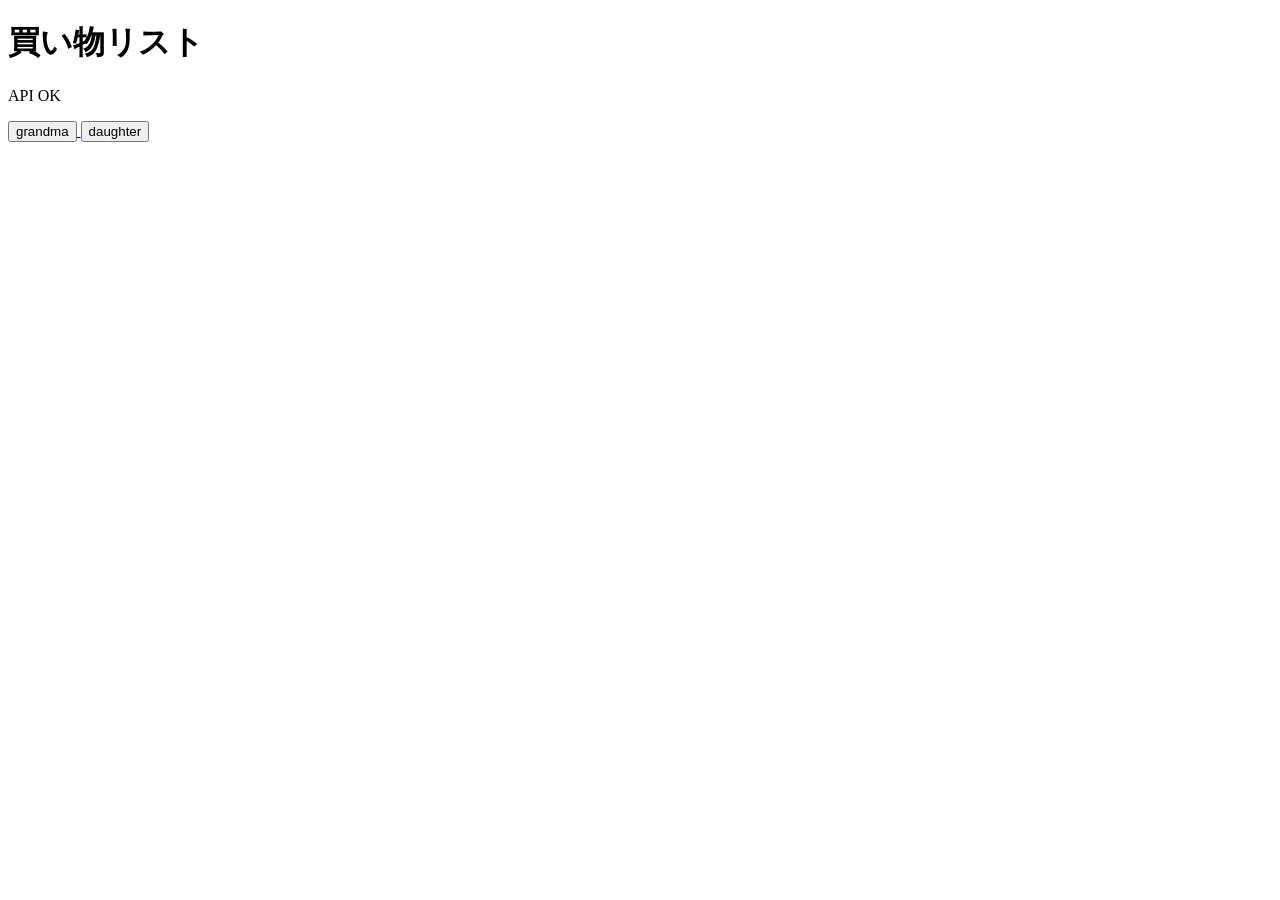
==== templates/index.html @ 7cca9807 "0814フロントエンド始める" ====
<!DOCTYPE html>
<html lang="ja">
    <head>
        <meta charset="UTF-8">
        <title>買い物リスト</title>
    </head>

    <body>
        <h1>買い物リスト</h1>
        <p>API OK</p>
        <a href="/grandma">
            <button>grandma</button>
        </a>
        
        <a href="/daughter">
            <button>daughter</button>
        </a>
    </body>
</html>
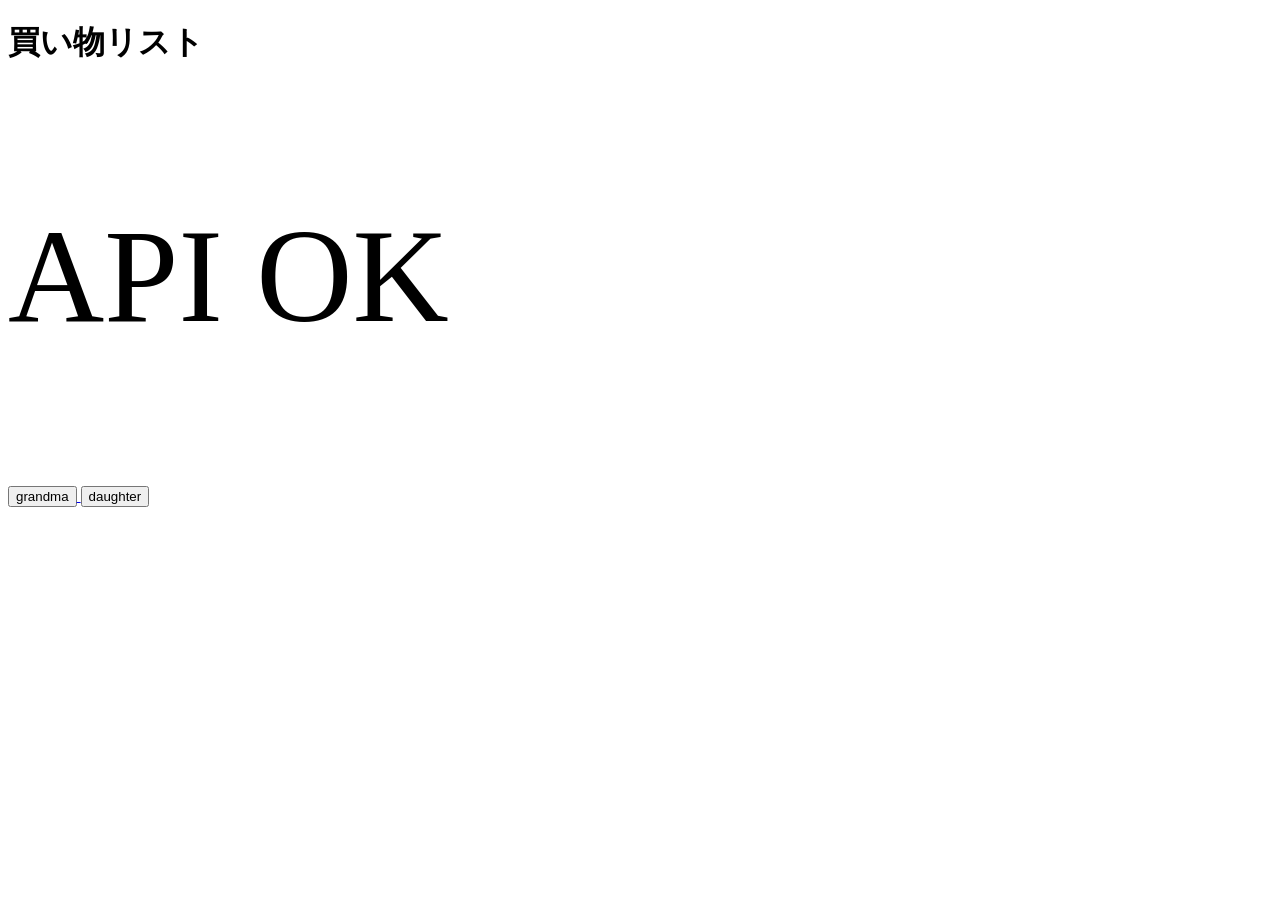
==== commit 5e644b59: "0815CSS連携完了" ====
--- a/templates/index.html
+++ b/templates/index.html
@@ -3,11 +3,12 @@
     <head>
         <meta charset="UTF-8">
         <title>買い物リスト</title>
+        <link rel="stylesheet" href="/static/style.css">
     </head>
 
     <body>
         <h1>買い物リスト</h1>
-        <p>API OK</p>
+        <p class="APIOK">API OK</p>
         <a href="/grandma">
             <button>grandma</button>
         </a>
--- a/static/style.css
+++ b/static/style.css
@@ -0,0 +1,3 @@
+.APIOK {
+    font-size: 100pt;
+}
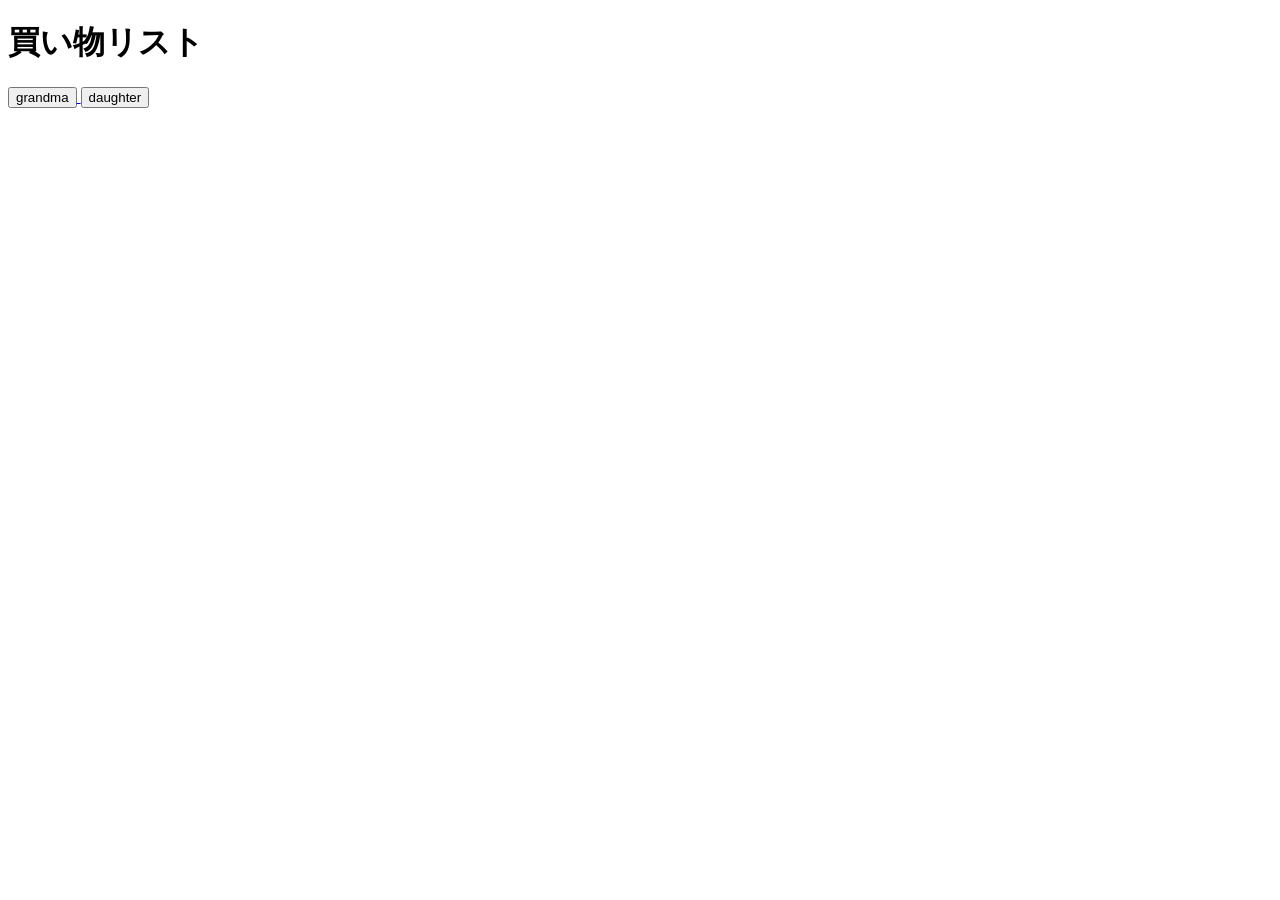
==== commit 3cecbd92: "0816日付要素追加" ====
--- a/templates/index.html
+++ b/templates/index.html
@@ -8,7 +8,6 @@
 
     <body>
         <h1>買い物リスト</h1>
-        <p class="APIOK">API OK</p>
         <a href="/grandma">
             <button>grandma</button>
         </a>
